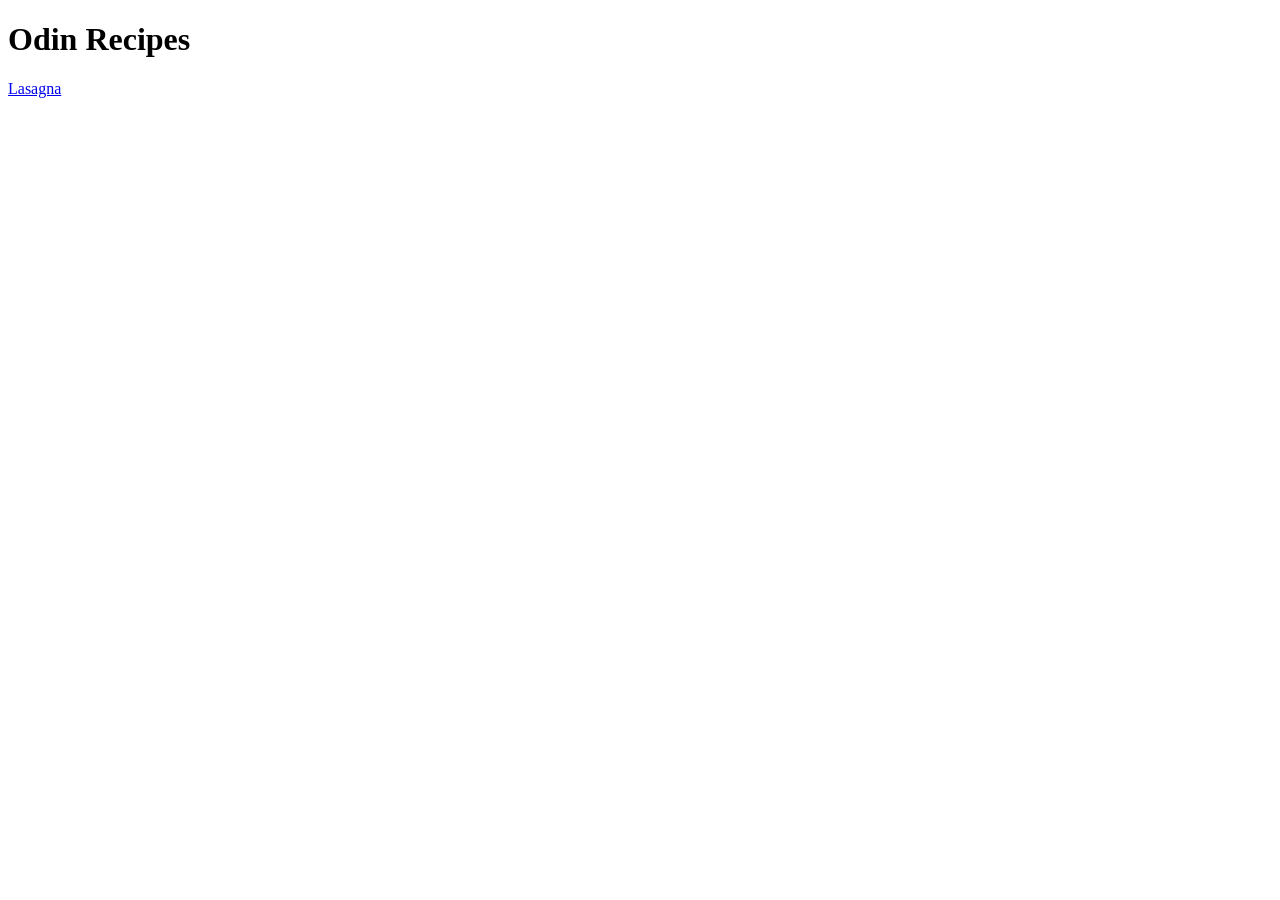
==== index.html @ f5615cb6 "Created folder structure and recipe page" ====
<!DOCTYPE html>
<html lang="en">
<head>
  <meta charset="UTF-8">
  <meta name="viewport" content="width=device-width, initial-scale=1.0">
  <title>Odin Recipes</title>
</head>
<body>
  <header>
    <h1>Odin Recipes</h1>
    <a href="/recipes/lasagna.html">Lasagna</a>
  </header>
</body>
</html>
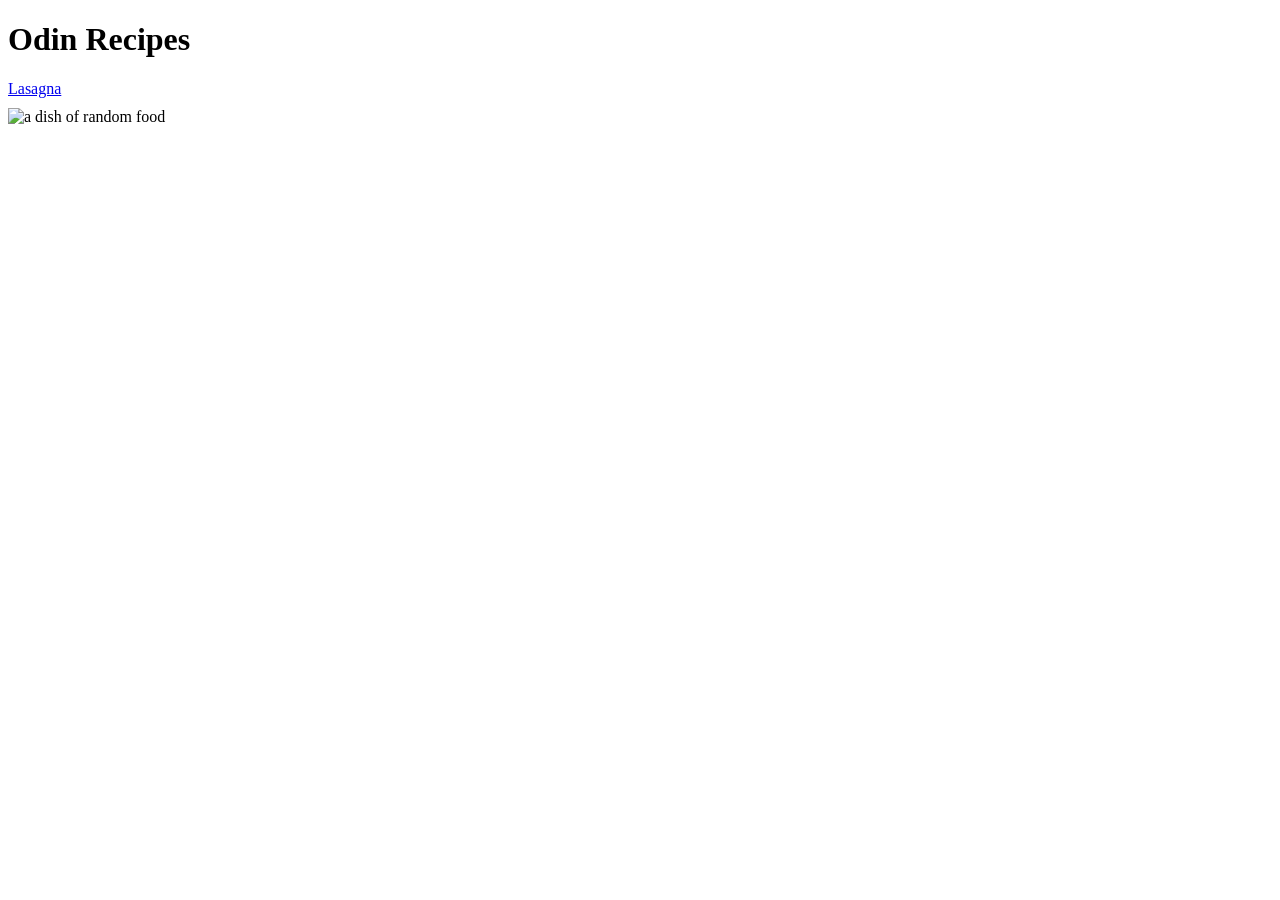
==== commit b4e7e86f: "added images folder and some images to index.html" ====
--- a/index.html
+++ b/index.html
@@ -3,12 +3,14 @@
 <head>
   <meta charset="UTF-8">
   <meta name="viewport" content="width=device-width, initial-scale=1.0">
+  <link rel="stylesheet" href="styles.css"/>
   <title>Odin Recipes</title>
 </head>
 <body>
   <header>
     <h1>Odin Recipes</h1>
     <a href="/recipes/lasagna.html">Lasagna</a>
+    <img src="/images/food.jpg" alt="a dish of random food"/>
   </header>
 </body>
 </html>
--- a/styles.css
+++ b/styles.css
@@ -0,0 +1,6 @@
+img{
+  display:block;
+  width: auto;
+  height: 400px;
+  margin-top: 10px;
+}
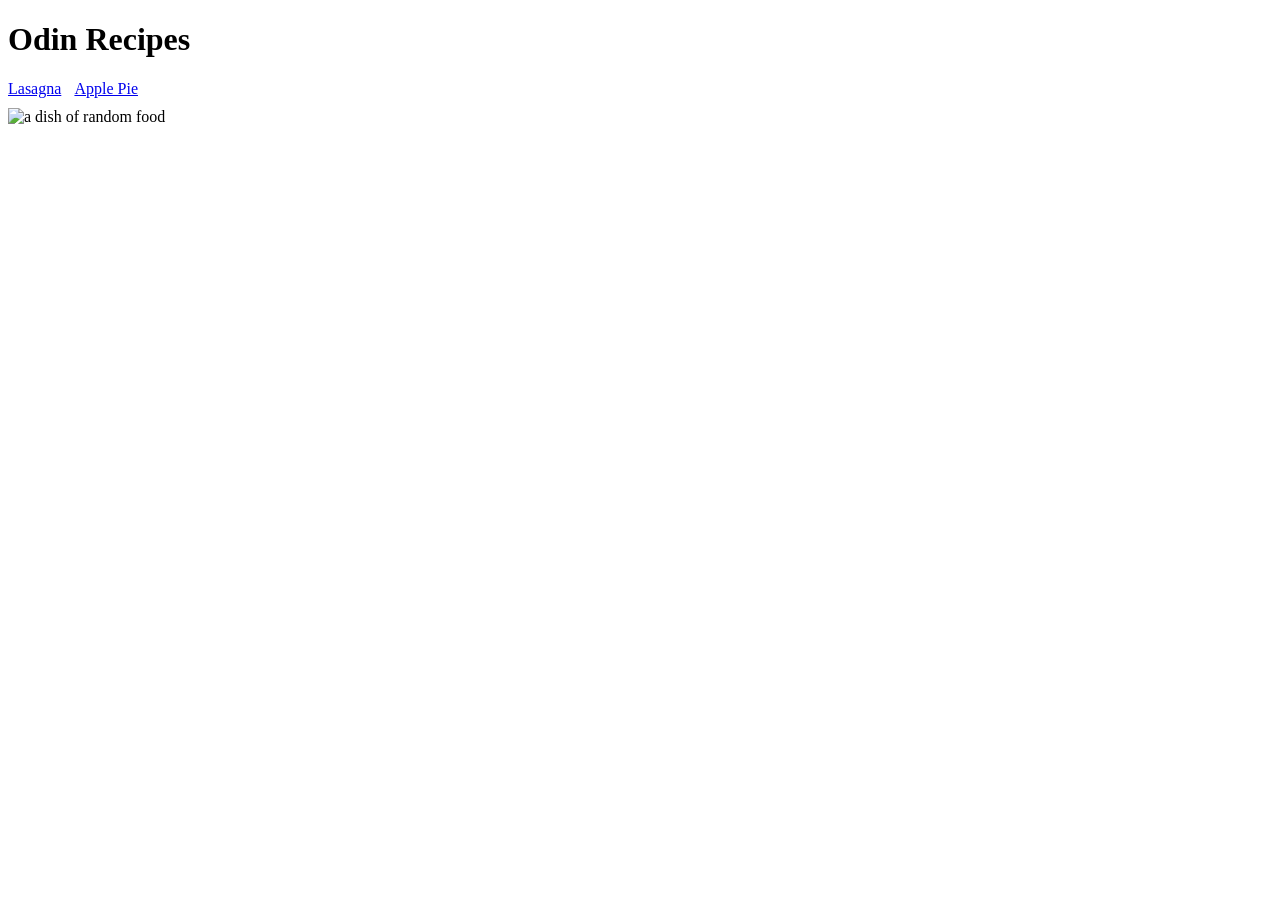
==== commit 3980a6e5: "created apple pie page" ====
--- a/index.html
+++ b/index.html
@@ -10,6 +10,7 @@
   <header>
     <h1>Odin Recipes</h1>
     <a href="/recipes/lasagna.html">Lasagna</a>
+    <a href="/recipes/apple-pie.html">Apple Pie</a>
     <img src="/images/food.jpg" alt="a dish of random food"/>
   </header>
 </body>
--- a/styles.css
+++ b/styles.css
@@ -3,4 +3,8 @@
   width: auto;
   height: 400px;
   margin-top: 10px;
+}
+
+a{
+  margin-right: 10px;
 }
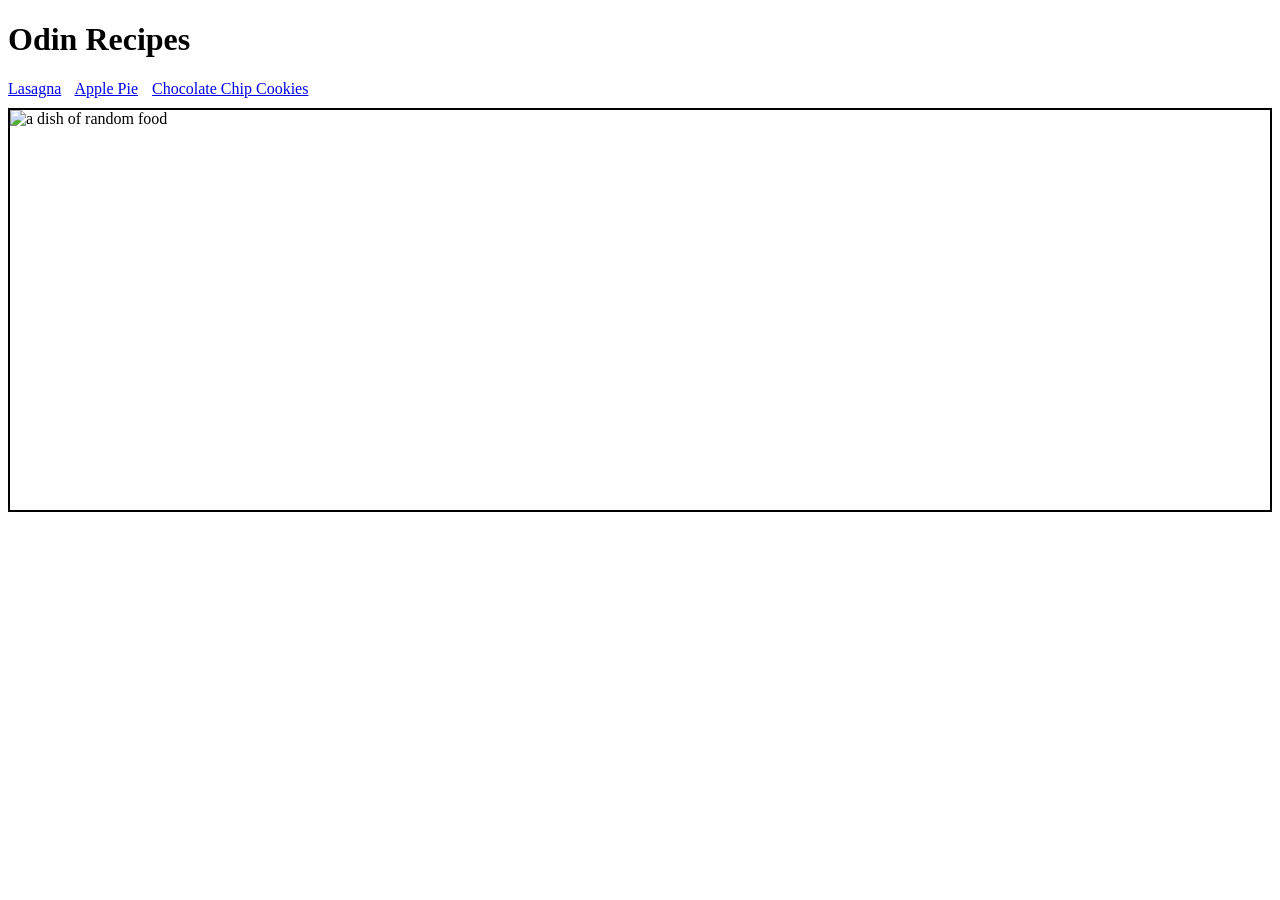
==== commit 43690e12: "created cookies page and added cooking instructions" ====
--- a/index.html
+++ b/index.html
@@ -1,17 +1,20 @@
-<!DOCTYPE html>
+<!doctype html>
 <html lang="en">
-<head>
-  <meta charset="UTF-8">
-  <meta name="viewport" content="width=device-width, initial-scale=1.0">
-  <link rel="stylesheet" href="styles.css"/>
-  <title>Odin Recipes</title>
-</head>
-<body>
-  <header>
-    <h1>Odin Recipes</h1>
-    <a href="/recipes/lasagna.html">Lasagna</a>
-    <a href="/recipes/apple-pie.html">Apple Pie</a>
-    <img src="/images/food.jpg" alt="a dish of random food"/>
-  </header>
-</body>
-</html>+  <head>
+    <meta charset="UTF-8" />
+    <meta name="viewport" content="width=device-width, initial-scale=1.0" />
+    <link rel="stylesheet" href="styles.css" />
+    <title>Odin Recipes</title>
+  </head>
+  <body>
+    <header>
+      <h1>Odin Recipes</h1>
+      <navbar>
+        <a href="/recipes/lasagna.html">Lasagna</a>
+        <a href="/recipes/apple-pie.html">Apple Pie</a>
+        <a href="/recipes/cookies.html">Chocolate Chip Cookies</a>
+        <img src="/images/food.jpg" alt="a dish of random food" />
+      </navbar>
+    </header>
+  </body>
+</html>
--- a/styles.css
+++ b/styles.css
@@ -3,6 +3,7 @@
   width: auto;
   height: 400px;
   margin-top: 10px;
+  border: 2px solid black;
 }
 
 a{
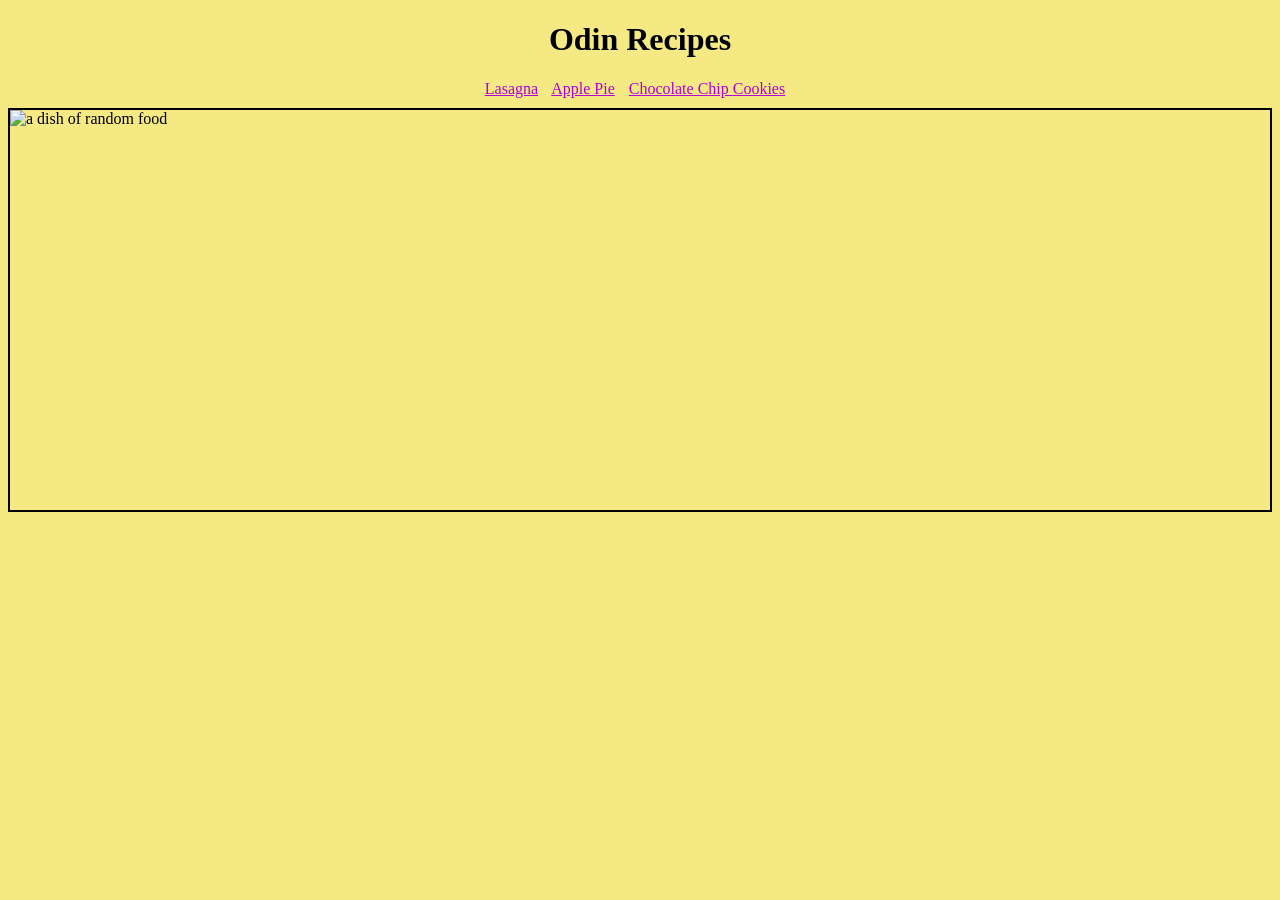
==== commit cbcc4eb6: "added CSS and fixed semantics in html" ====
--- a/index.html
+++ b/index.html
@@ -9,12 +9,12 @@
   <body>
     <header>
       <h1>Odin Recipes</h1>
-      <navbar>
-        <a href="/recipes/lasagna.html">Lasagna</a>
-        <a href="/recipes/apple-pie.html">Apple Pie</a>
-        <a href="/recipes/cookies.html">Chocolate Chip Cookies</a>
-        <img src="/images/food.jpg" alt="a dish of random food" />
-      </navbar>
+      <nav>
+        <a href="recipes/lasagna.html">Lasagna</a>
+        <a href="recipes/apple-pie.html">Apple Pie</a>
+        <a href="recipes/cookies.html">Chocolate Chip Cookies</a>
+      </nav>
+      <img src="images/food.jpg" alt="a dish of random food" />
     </header>
   </body>
 </html>
--- a/styles.css
+++ b/styles.css
@@ -1,11 +1,30 @@
-img{
-  display:block;
+body {
+  background-color: rgb(245, 233, 132);
+}
+
+img {
+  display: block;
   width: auto;
   height: 400px;
-  margin-top: 10px;
+  margin: 10px auto;
   border: 2px solid black;
 }
 
-a{
+a {
   margin-right: 10px;
-}+  color: rgb(178, 0, 214);
+}
+
+h1 {
+  text-align: center;
+}
+
+nav {
+  text-align: center;
+}
+
+a:hover {
+  border: 2px black dotted;
+  font-size: 1.1em;
+  color: black;
+}
